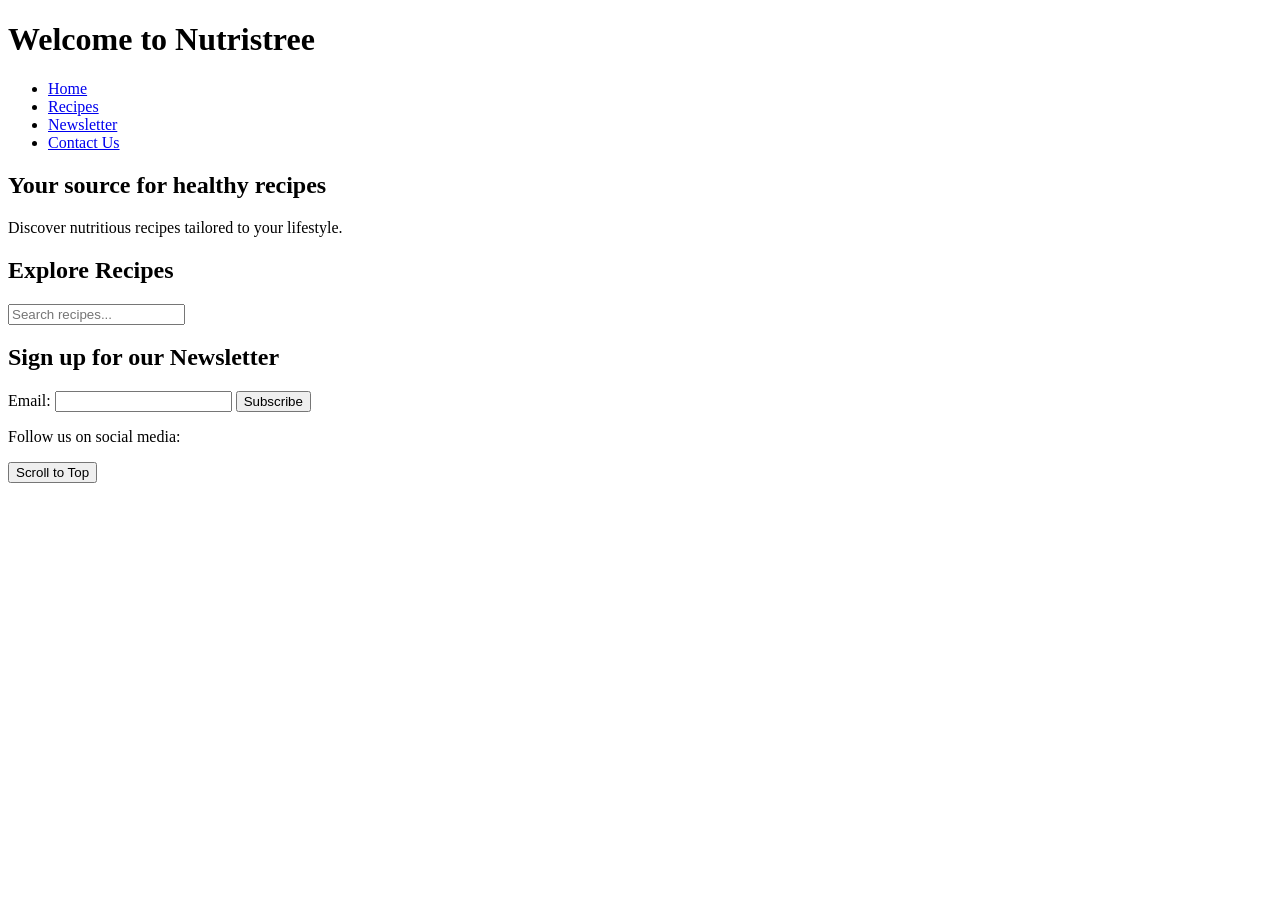
==== index.html @ d63a1b06 "Updated index.html with enhanced features" ====
<!DOCTYPE html>
<html lang="en">
<head>
    <meta charset="UTF-8">
    <meta name="viewport" content="width=device-width, initial-scale=1.0">
    <title>Nutristree</title>
    <link rel="stylesheet" href="styles.css">
    <script src="script.js" defer></script>
</head>
<body>
    <header>
        <h1>Welcome to Nutristree</h1>
        <nav>
            <ul>
                <li><a href="#home">Home</a></li>
                <li><a href="#recipes">Recipes</a></li>
                <li><a href="#newsletter">Newsletter</a></li>
                <li><a href="#contact">Contact Us</a></li>
            </ul>
        </nav>
    </header>
    <main>
        <section id="home">
            <h2>Your source for healthy recipes</h2>
            <p>Discover nutritious recipes tailored to your lifestyle.</p>
        </section>
        <section id="recipes">
            <h2>Explore Recipes</h2>
            <input type="text" placeholder="Search recipes...">
            <div class="recipe-list">
                <!-- Recipe cards will go here -->
            </div>
        </section>
        <section id="newsletter">
            <h2>Sign up for our Newsletter</h2>
            <form>
                <label for="email">Email:</label>
                <input type="email" id="email" required>
                <button type="submit">Subscribe</button>
            </form>
        </section>
    </main>
    <footer>
        <p>Follow us on social media:</p>
        <div class="social-sharing">
            <!-- Social media links -->
        </div>
        <button id="scrollToTop">Scroll to Top</button>
    </footer>
</body>
</html>
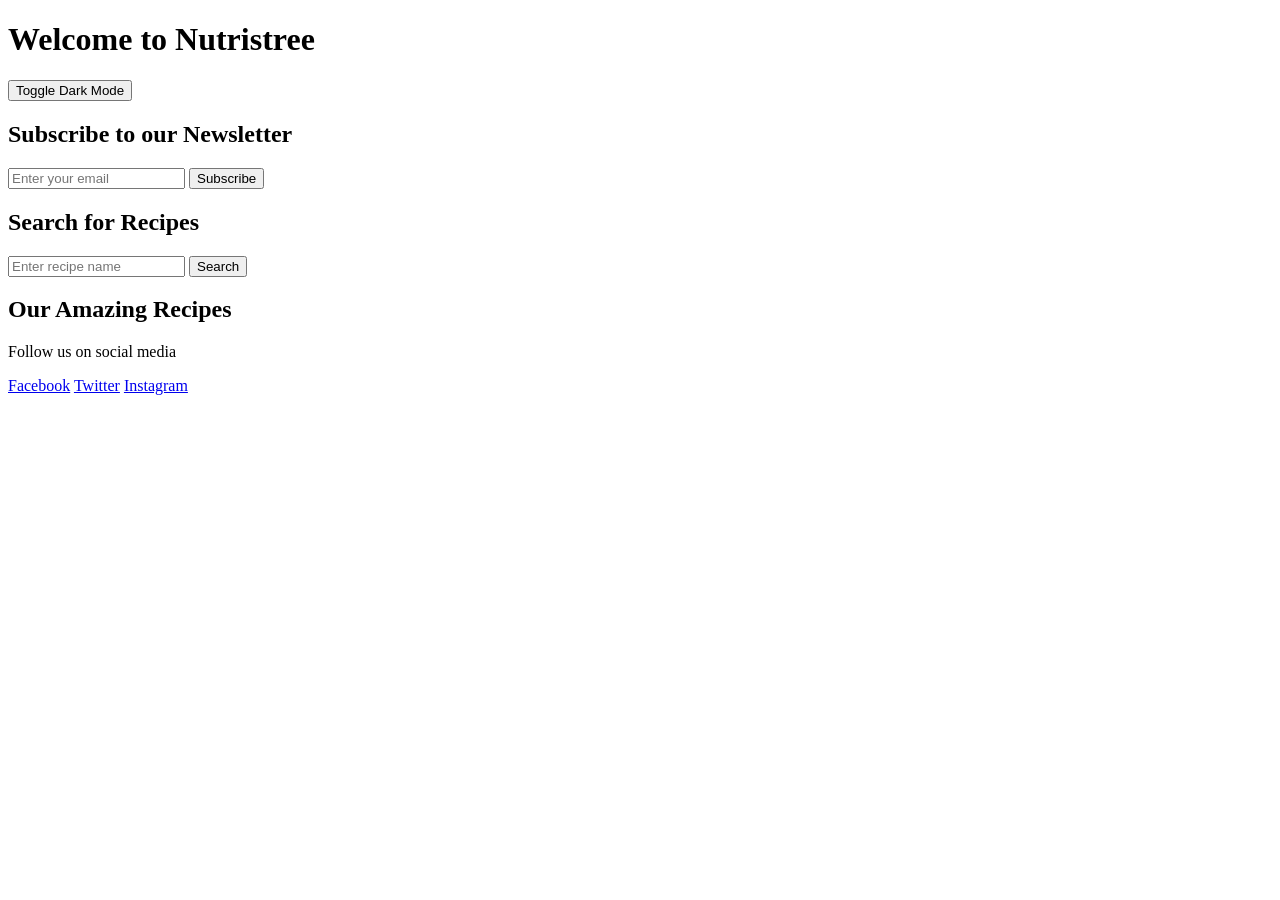
==== commit 95c4cf2d: "Enhanced content for index.html with modern features" ====
--- a/index.html
+++ b/index.html
@@ -4,48 +4,67 @@
     <meta charset="UTF-8">
     <meta name="viewport" content="width=device-width, initial-scale=1.0">
     <title>Nutristree</title>
+
     <link rel="stylesheet" href="styles.css">
     <script src="script.js" defer></script>
 </head>
 <body>
     <header>
         <h1>Welcome to Nutristree</h1>
-        <nav>
-            <ul>
-                <li><a href="#home">Home</a></li>
-                <li><a href="#recipes">Recipes</a></li>
-                <li><a href="#newsletter">Newsletter</a></li>
-                <li><a href="#contact">Contact Us</a></li>
-            </ul>
-        </nav>
+        <button id="darkModeToggle">Toggle Dark Mode</button>
     </header>
     <main>
-        <section id="home">
-            <h2>Your source for healthy recipes</h2>
-            <p>Discover nutritious recipes tailored to your lifestyle.</p>
-        </section>
-        <section id="recipes">
-            <h2>Explore Recipes</h2>
-            <input type="text" placeholder="Search recipes...">
-            <div class="recipe-list">
-                <!-- Recipe cards will go here -->
-            </div>
-        </section>
         <section id="newsletter">
-            <h2>Sign up for our Newsletter</h2>
-            <form>
-                <label for="email">Email:</label>
-                <input type="email" id="email" required>
+            <h2>Subscribe to our Newsletter</h2>
+            <form id="newsletterForm">
+                <input type="email" placeholder="Enter your email" required>
                 <button type="submit">Subscribe</button>
             </form>
         </section>
+
+        <section id="recipeSearch">
+            <h2>Search for Recipes</h2>
+            <input type="text" id="recipeInput" placeholder="Enter recipe name">
+            <button id="searchButton">Search</button>
+            <div id="searchResults"></div>
+        </section>
+
+        <section id="content">
+            <h2>Our Amazing Recipes</h2>
+            <!-- Recipe cards go here -->
+        </section>
     </main>
+
     <footer>
-        <p>Follow us on social media:</p>
-        <div class="social-sharing">
-            <!-- Social media links -->
+        <p>Follow us on social media</p>
+        <div id="socialMedia">
+            <a href="#">Facebook</a>
+            <a href="#">Twitter</a>
+            <a href="#">Instagram</a>
         </div>
-        <button id="scrollToTop">Scroll to Top</button>
     </footer>
+    <script>
+        // Dark Mode Toggle
+        const darkModeToggle = document.getElementById('darkModeToggle');
+        darkModeToggle.addEventListener('click', () => {
+            document.body.classList.toggle('dark-mode');
+        });
+
+        // Newsletter Form Submission
+        const newsletterForm = document.getElementById('newsletterForm');
+        newsletterForm.addEventListener('submit', (e) => {
+            e.preventDefault();
+            // Handle subscription logic
+            alert('Subscribed successfully!');
+        });
+
+        // Recipe Search Functionality
+        const searchButton = document.getElementById('searchButton');
+        searchButton.addEventListener('click', () => {
+            const recipe = document.getElementById('recipeInput').value;
+            // Implement search logic here
+            alert('Searching for ' + recipe);
+        });
+    </script>
 </body>
-</html>
+</html>
